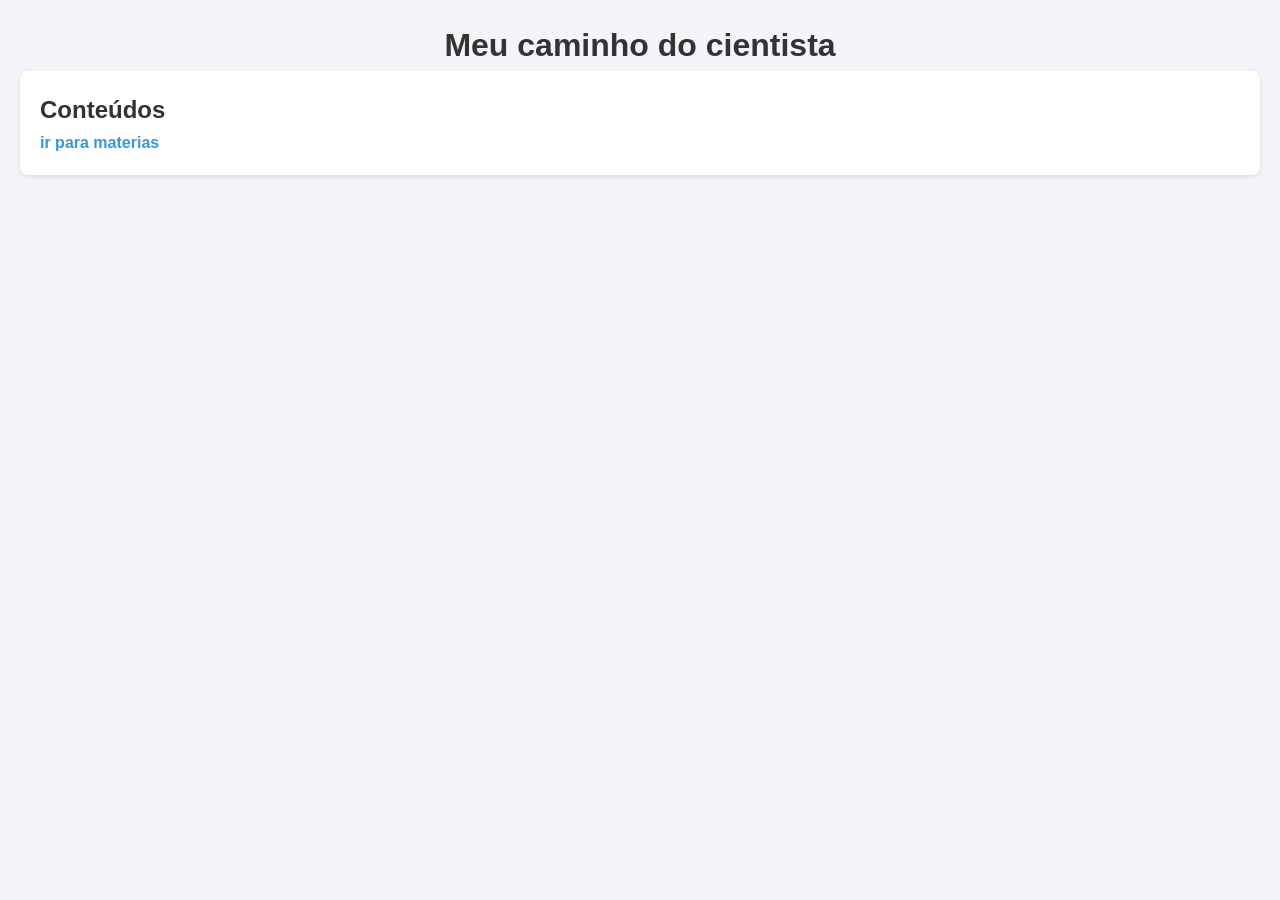
==== src/main/resources/static/index.html @ 171e146f "fix:controller e springBoot" ====
<!DOCTYPE html>
<html lang="pt-br">
<head>
    <meta charset="UTF-8">
    <title>Caminho do Cientista</title>
    <link rel="stylesheet" href="css/style.css">
</head>
<body>
    <header>
        <center><h1>Meu caminho do cientista</h1></center>
        
    </header>

    <main>
        <section id=""secao-materias>
            <h2>Conteúdos</h2>
            <a href="lista-conteudos.html">ir para materias</a>
        </section>
    </main>
</body>
---- src/main/resources/static/css/style.css ----
*{
    margin:0;
    padding:0;
    box-sizing: border-box;
}

body{
    font-family: Arial, sans-serif;
    line-height: 1.6;
    background-color: #f4f4f9;
    color: #333;
    padding: 20px;
}

section{
    background-color: white;
    padding: 20px;
    margin-bottom: 15px;
    border-radius: 8px;
    margin-bottom: 20px;

}
section{
    background: white;
    padding: 20px;
    margin-bottom: 15px;
    border-radius: 8px;
    box-shadow: 0 2px 5px rgba(0,0,0,0.1);
}
a{
    color:#3498db;
    text-decoration: none;
    font-weight: bold;
}
a:hover{
    text-decoration: underline;
}

.botao-primario{
    display: inline-block;
    background-color: #3498db;
    color:white;
    padding: 10px 20px;
    border-radius: 5px;
    text-align: center;
    transition: background-color 0.3s;
 
}

.botao-primario:hover{
    background-color: #2980b9;
    text-decoration: none;
}
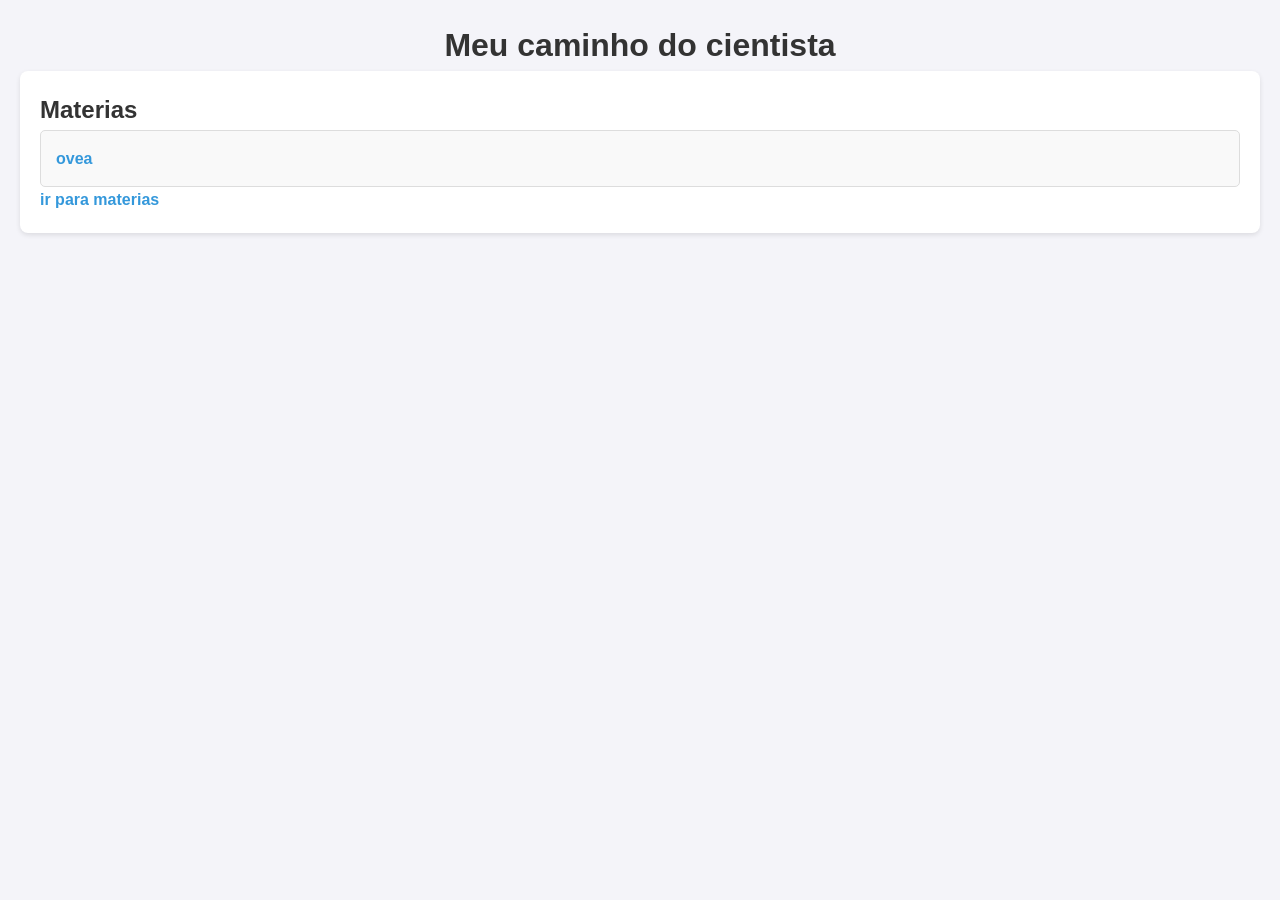
==== commit 5986a045: "feature/ conectando os dois sisteamas" ====
--- a/src/main/resources/static/index.html
+++ b/src/main/resources/static/index.html
@@ -12,9 +12,15 @@
     </header>
 
     <main>
-        <section id=""secao-materias>
-            <h2>Conteúdos</h2>
+        <section id="secao-materias">
+            <h2>Materias</h2>
+            <ul id="lista-materias">
+                <a href="conteudo-detalhe.html">ovea</a>
+            </ul>
             <a href="lista-conteudos.html">ir para materias</a>
         </section>
     </main>
+        <script src="app.js"></script>
+
 </body>
+</html>
--- a/src/main/resources/static/css/style.css
+++ b/src/main/resources/static/css/style.css
@@ -51,4 +51,28 @@
     background-color: #2980b9;
     text-decoration: none;
 }
+#lista-materias {
+    list-style: none; /* Remove as bolinhas da lista */
+}
 
+#lista-materias li {
+    margin: 10px 0;
+    padding: 0;
+}
+
+#lista-materias a {
+    display: block;                /* O link ocupa a linha toda */
+    padding: 15px;                 /* Área de clique bem grande */
+    background-color: #f9f9f9;     /* Fundo para você ver o alvo */
+    border: 1px solid #ddd;        /* Borda para destacar */
+    border-radius: 5px;
+    color: #3498db;                /* Cor do texto */
+    text-decoration: none;         /* Sem sublinhado */
+    cursor: pointer;               /* Garante que o cursor vire a mãozinha */
+    transition: background 0.3s;
+}
+
+#lista-materias a:hover {
+    background-color: #eef6fc;     /* Efeito ao passar o mouse */
+    text-decoration: underline;
+}
